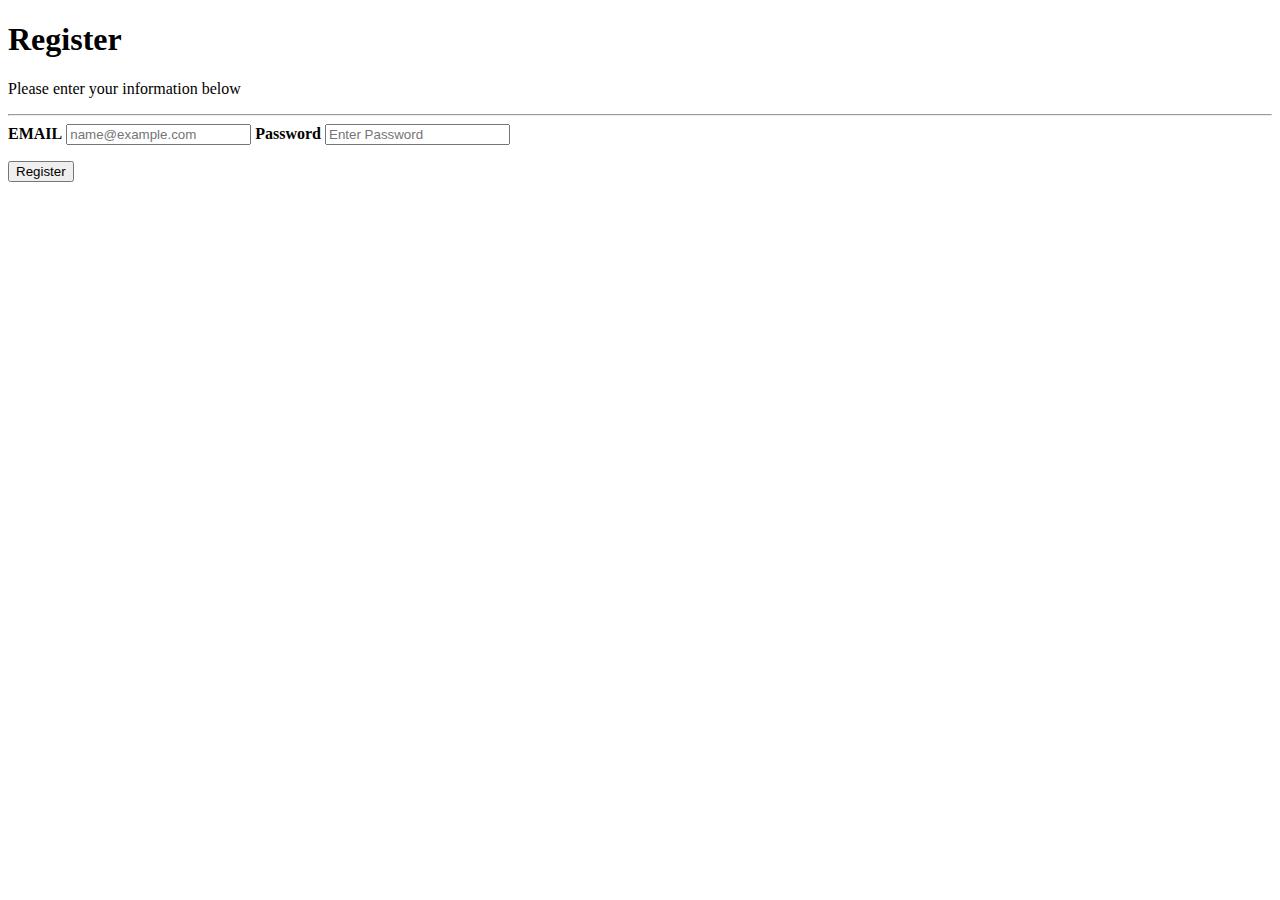
==== assets/html/signup.html @ 5879efe1 "added signup.html, populated general form" ====
<!DOCTYPE html>
<html lang="en">
<head>
    <meta charset="UTF-8">
    <meta http-equiv="X-UA-Compatible" content="IE=edge">
    <meta name="viewport" content="width=device-width, initial-scale=1.0">
    <title>Document</title>
</head>
<body>

    <form>
        <div class="container">
            <h1> Register </h1>
            <P> Please enter your information below</P>
            <hr>
    
            <label for="email"><b>EMAIL</b></label>
            <input type="text" placeholder="name@example.com" name="email" required>
    
            <label for="password"><b>Password</b></label>
            <input type="password" placeholder="Enter Password" name="password" id="password" required>
            <p>
            
            <button type="submit" class="register-btn"> Register </button>
            </p>
    
        </div>
    </form>
    
</body>
</html>
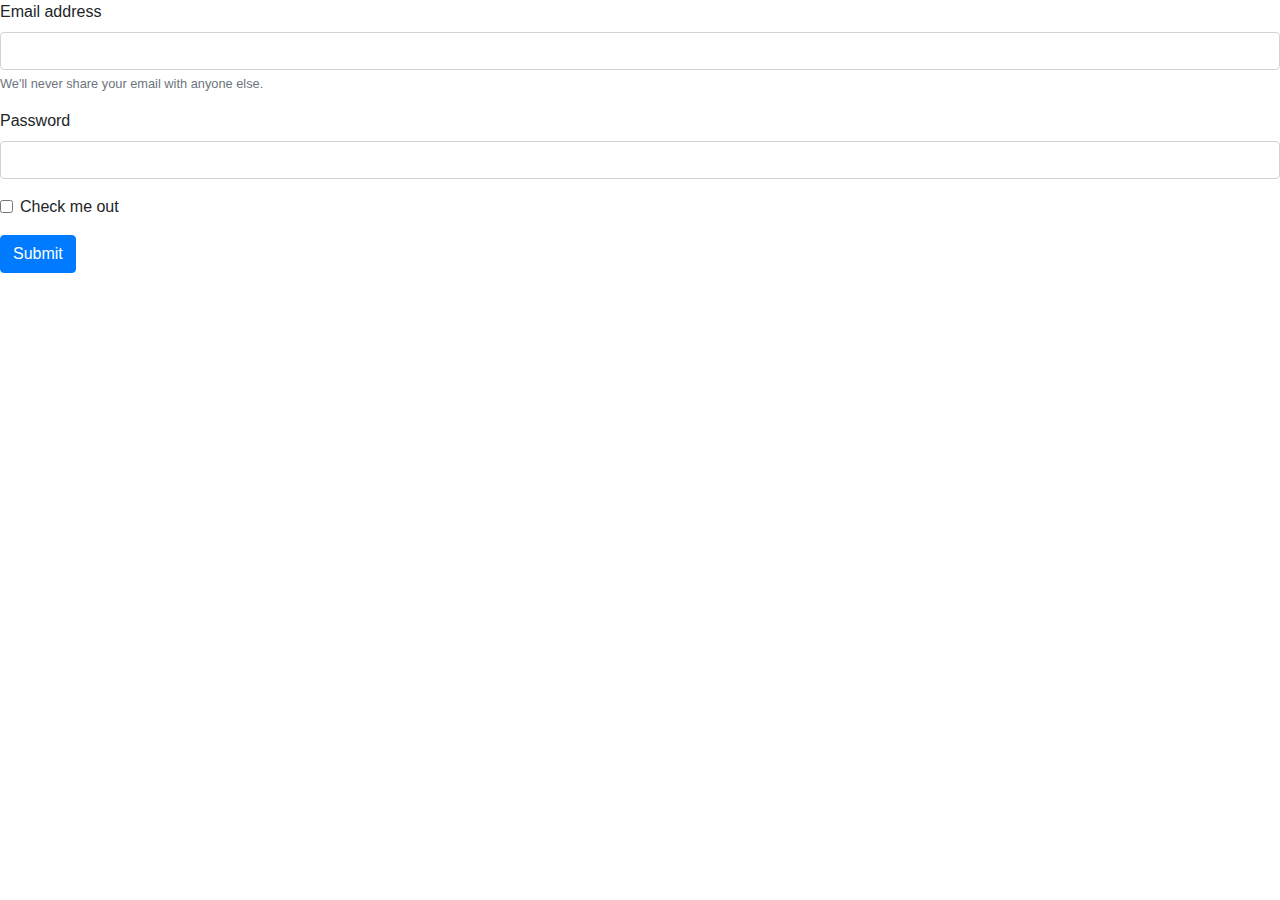
==== commit 8052e806: "got bootstrap to work, explored modal instead of having second html page for signup, fixed syntax er" ====
--- a/assets/html/signup.html
+++ b/assets/html/signup.html
@@ -4,28 +4,31 @@
     <meta charset="UTF-8">
     <meta http-equiv="X-UA-Compatible" content="IE=edge">
     <meta name="viewport" content="width=device-width, initial-scale=1.0">
-    <title>Document</title>
+
+    <link
+      rel="stylesheet"
+      href="https://cdnjs.cloudflare.com/ajax/libs/twitter-bootstrap/4.5.0/css/bootstrap.min.css"
+    />
+    <title>Sign Up</title>
 </head>
 <body>
 
-    <form>
-        <div class="container">
-            <h1> Register </h1>
-            <P> Please enter your information below</P>
-            <hr>
-    
-            <label for="email"><b>EMAIL</b></label>
-            <input type="text" placeholder="name@example.com" name="email" required>
-    
-            <label for="password"><b>Password</b></label>
-            <input type="password" placeholder="Enter Password" name="password" id="password" required>
-            <p>
-            
-            <button type="submit" class="register-btn"> Register </button>
-            </p>
-    
+    <form id="movie-signup">
+        <div class="form-group">
+          <label for="exampleInputEmail1">Email address</label>
+          <input type="email" class="form-control" id="email" aria-describedby="emailHelp">
+          <small id="emailHelp" class="form-text text-muted">We'll never share your email with anyone else.</small>
         </div>
-    </form>
-    
+        <div class="form-group">
+          <label for="exampleInputPassword1">Password</label>
+          <input type="password" class="form-control" id="password">
+        </div>
+        <div class="form-group form-check">
+          <input type="checkbox" class="form-check-input" id="exampleCheck1">
+          <label class="form-check-label" for="exampleCheck1">Check me out</label>
+        </div>
+        <button type="submit" class="btn btn-primary">Submit</button>
+      </form>
+    <script src="../scripts/signup.js"></script>
 </body>
 </html>
